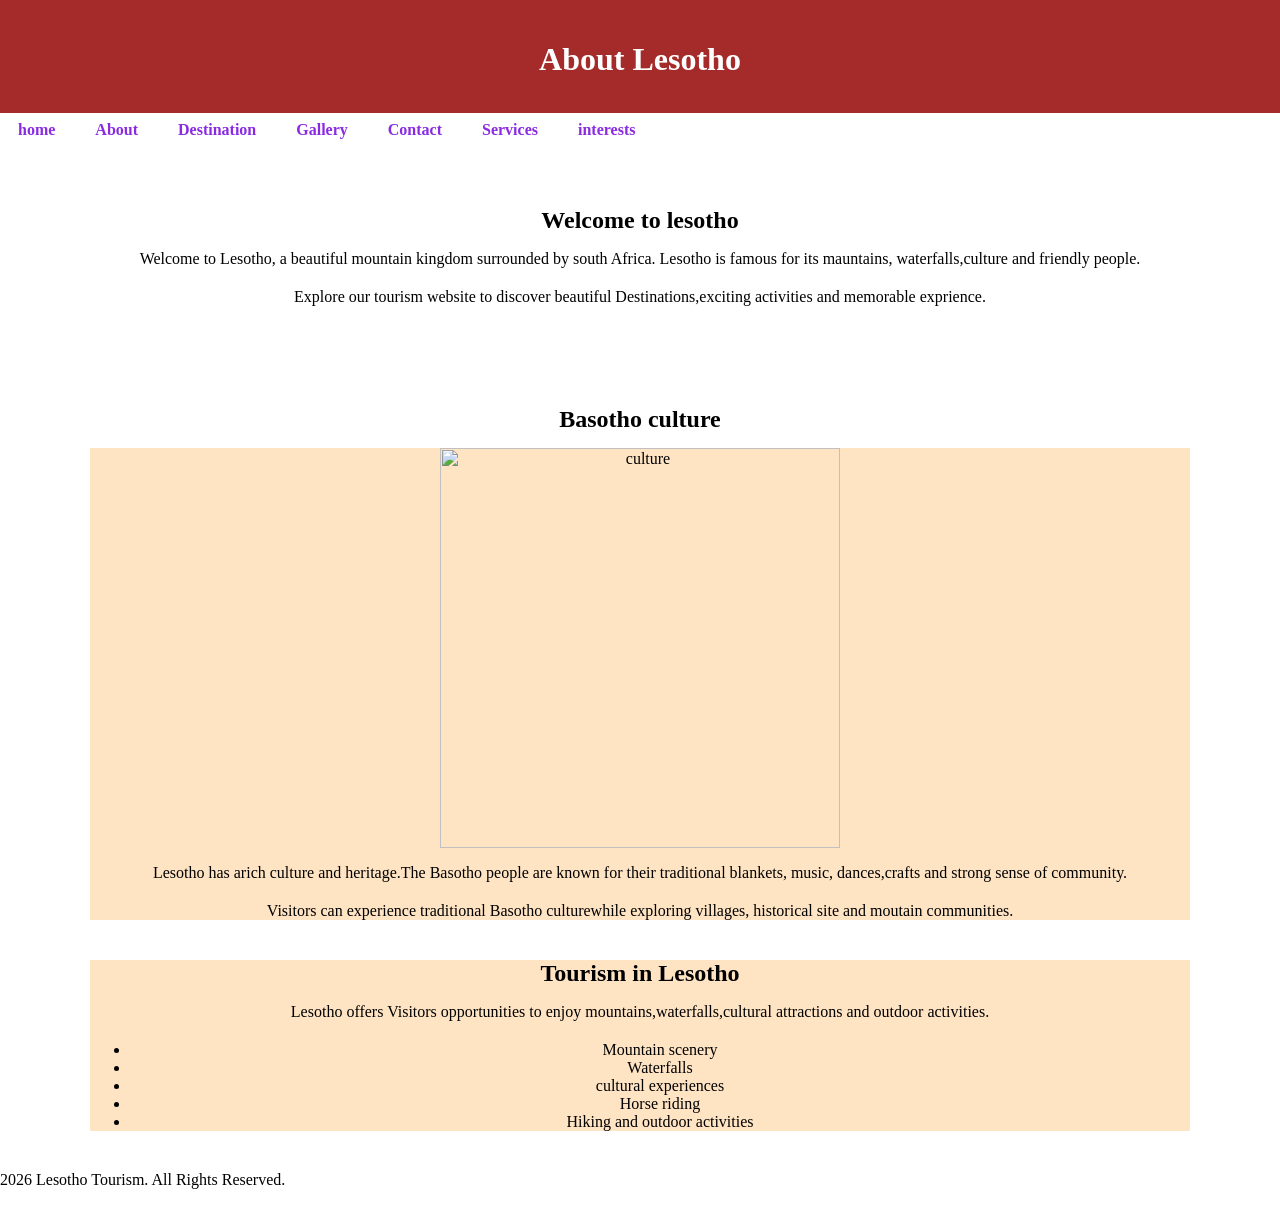
==== About.html @ eb06de5e "Add files via upload" ====
<html>
    <head>
        <title>Lesotho tourism</title>
        <link rel="stylesheet" href="css/lesotho.css">
    </head>
    <body>
        <header>
            <h1>About Lesotho</h1>
            
        </header>
        <nav>
            <a href="home.html">home</a>
            <a href="About.html">About</a>
            <a href="Destination.html">Destination</a>
            <a href="Gallery.html">Gallery</a>
            <a href="Contact.html">Contact</a>
            <a href="Services.html">Services</a>
            <a href="other interest.html">interests</a>

        </nav>
        <main>
            <section>
                <h2>Welcome to lesotho</h2>
                <p>Welcome to Lesotho, a 
                    beautiful mountain kingdom
                surrounded by south Africa.
            Lesotho is famous for its mauntains, 
            waterfalls,culture and friendly people.
        </p>
        <p>Explore our tourism website
            to discover beautiful 
            Destinations,exciting
            activities and memorable exprience.
        </p>
        </section>
        
        </main>
        <section>
            <h2>Basotho culture</h2>
            <div class="container">
            <img src="c:\Users\ADMIN\Documents\Tourism\Gallery\basotho.jpg" alt="culture" width="400" height="400">
            <p>Lesotho has arich culture and heritage.The Basotho
                people are known for their traditional blankets,
                music, dances,crafts and strong sense of community.
            </p>
            <p>Visitors can experience traditional Basotho culturewhile exploring
                 villages, historical site and moutain communities.
                </p>
            </div>
        </section>
        <section>
            <div class="container">
            <h2>Tourism in Lesotho</h2>
            <p>Lesotho offers Visitors opportunities to enjoy
                mountains,waterfalls,cultural attractions and
                outdoor activities. </p>
                <ul>
                    <li>Mountain scenery</li>
                    <li>Waterfalls</li>
                    <li>cultural experiences </li>
                    <li>Horse riding</li>
                    <li>Hiking and outdoor activities</li>
                </ul>
                </div>
        </section>
        <footer>
            <p>2026 Lesotho Tourism. All Rights Reserved.</p>
        </footer>
    </body>
</html>
---- css/lesotho.css ----
header{
    background-color: brown;
    color:white;
    padding: 20px;
    text-align: center;
}
header h1{
    margin-bottom: 15px;
}
nav a {
    color: blueviolet;
    text-decoration:none ;
    margin: 0 10px;
    font-weight: bold;

}


nav a:hover {text-decoration: underline;
    background-color: aquamarine;

}
main {
    max-width: 1100px;
    margin: 0 auto;
    padding: 40px 20px;
}

section {
    margin-bottom: 40px;
    text-align: center;
}
section h2 {
    margin-bottom: 15px;
}
    
section p {
    margin-bottom: 20px;
}
article {
    padding: 25px;
    margin: 15px;
    border: 1px solid #ccc;
    border-radius: 10px;
    box-shadow: 0 4px 10px rgba(0,0,0,0.1); 
    background-color: white;
}
article h3{
    margin-bottom: 10px;
}
article p {
    margin-bottom: 15px;
}
.destination-container{background-color: lightgreen;
}
.hero {
    min-height: 500px;
    padding: 100px 30px;
    background-image: url(../lesotho_cascate_semokong.jpg);
    background-size: cover;
    background-position: center;
    color: white;
    text-align: center;
    display: flex;
    flex-direction: column;
    justify-content:center ;
}
.gallery-container{
    display:grid;
    grid-template-columns: repeat(3,1fr);
    gap:20px;
}
.gallery-container img {
    width: 100%;
    height: 250px;
    object-fit: cover;
    border: 10px;
    margin-top: 20px;
}
form{
    max-width: 600px;
    margin: 0 auto;
    padding: 30px;
    border: 1px solid #ccc;
    border-radius: 10px;
    background-color: #f5f5f5;
}
form label{
    display: block;
    margin-bottom: 5px;
    font-weight: bold;
}
form input,form select,form textarea{
    width: 100%;
    padding: 12px;
    margin-bottom: 15px;
    border: 1px solid #aaa;
    border-radius: 5px;
    font-size: 16px;
}
form button:hover{
    background-color: #388e38;
}
.container{
    background-color: bisque;
}



#circleImage {
    width: 100%;
    max-width: 800px;
    height: 400px;
    object-fit: cover;
    border-radius: 12px;
    transition: opacity 0.5s ease;
}

#switchButton {
    background-color: #1b5e20;
    color: white;
    padding: 12px 22px;
    border: none;
    border-radius: 6px;
    cursor: pointer;
    margin-top: 15px;
}

#switchButton:hover {
    background-color: #0d3d13;
}





* {
    box-sizing: border-box;
}

html {
    width: 100%;
    scroll-behavior: smooth;
}

body {
    margin: 0;
    width: 100%;
    min-width: 0;
    overflow-wrap: break-word;
}


img {
    max-width: 100%;
    height: auto;
}


nav {
    width: 100%;
}

nav a {
    display: inline-block;
    padding: 8px;
}


main,
.container {
    width: 100%;
    max-width: 1100px;
    margin-left: auto;
    margin-right: auto;
}

section {
    max-width: 100%;
}


.destination-container,
.gallery-container {
    display: grid;
    grid-template-columns: repeat(3, minmax(0, 1fr));
    gap: 20px;
}

.card {
    height: 100%;
    min-width: 0;
}

.card img {
    display: block;
    width: 100%;
    object-fit: cover;
}

form {
    width: 100%;
    max-width: 600px;
    margin: 0 auto;
    padding: 20px;
}

input,
select,
textarea {
    width: 100%;
    max-width: 100%;
    font: inherit;
}

button {
    max-width: 100%;
    cursor: pointer;
}


@media (max-width: 768px) {
    .destination-container,
    .gallery-container {
        grid-template-columns: repeat(2, minmax(0, 1fr));
    }

    nav a {
        margin: 3px;
    }

    .hero {
        min-height: 350px;
        padding: 30px 15px;
        background-position: center;
    }

    .hero h2 {
        font-size: 32px;
    }
}


@media (max-width: 576px) {
    header {
        padding: 18px 12px;
    }

    h1 {
        font-size: 27px;
    }

    h2 {
        font-size: 23px;
    }

    p {
        font-size: 15px;
        line-height: 1.7;
    }

    main {
        padding: 12px;
    }


    .destination-container,
    .gallery-container {
        grid-template-columns: minmax(0, 1fr);
        gap: 15px;
    }


    nav:not(.navbar) {
        display: flex;
        flex-direction: column;
        align-items: center;
    }

    nav:not(.navbar) a {
        margin: 4px 0;
    }

    
    button,
    .btn {
        min-height: 44px;
    }

    
    #circleImage {
        width: 100%;
        height: auto;
        aspect-ratio: 4 / 3;
        object-fit: cover;
    }

    #switchButton {
        width: 100%;
    }

    form {
        padding: 15px;
    }

    input,
    select,
    textarea {
        font-size: 16px;
    }

    footer {
        padding: 15px 10px;
    }
}






/* Responsive gallery cards */
.interesting {
    background-color: darkgreen;
    width: 100%;
    height: 500px;
    object-fit: cover;
}

.card {
    min-width: 0;
}

.card-body {
    overflow-wrap: break-word;
}

/* Mobile phones */
@media (max-width: 576px) {
    .gallery-img {
        height: 200px;
    }

    .interesting {
        padding-left: 12px;
        padding-right: 12px;
    }

    .card-title {
        font-size: 19px;
    }

    .card-text {
        font-size: 20px;
    }
}
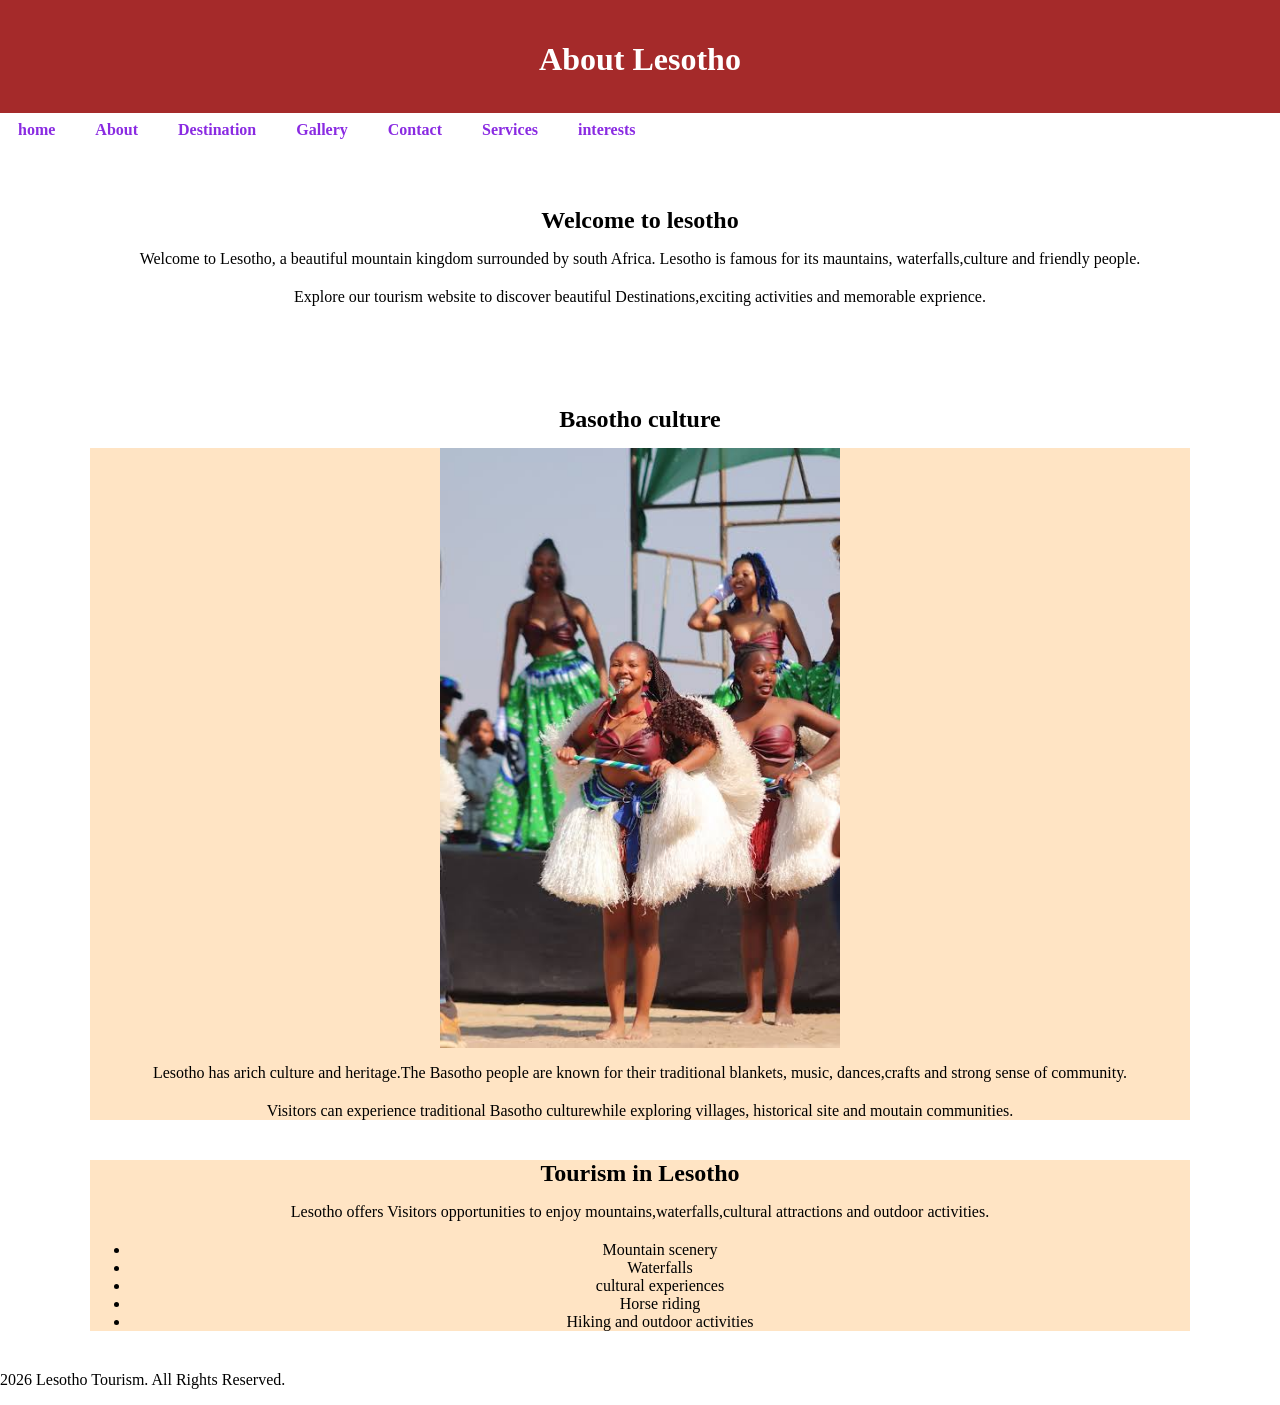
==== commit f5fe0f30: "Update About.html" ====
--- a/About.html
+++ b/About.html
@@ -39,7 +39,7 @@
         <section>
             <h2>Basotho culture</h2>
             <div class="container">
-            <img src="c:\Users\ADMIN\Documents\Tourism\Gallery\basotho.jpg" alt="culture" width="400" height="400">
+            <img src="basotho.jpg" alt="culture" width="400" height="400">
             <p>Lesotho has arich culture and heritage.The Basotho
                 people are known for their traditional blankets,
                 music, dances,crafts and strong sense of community.
@@ -68,4 +68,4 @@
             <p>2026 Lesotho Tourism. All Rights Reserved.</p>
         </footer>
     </body>
-</html>+</html>
